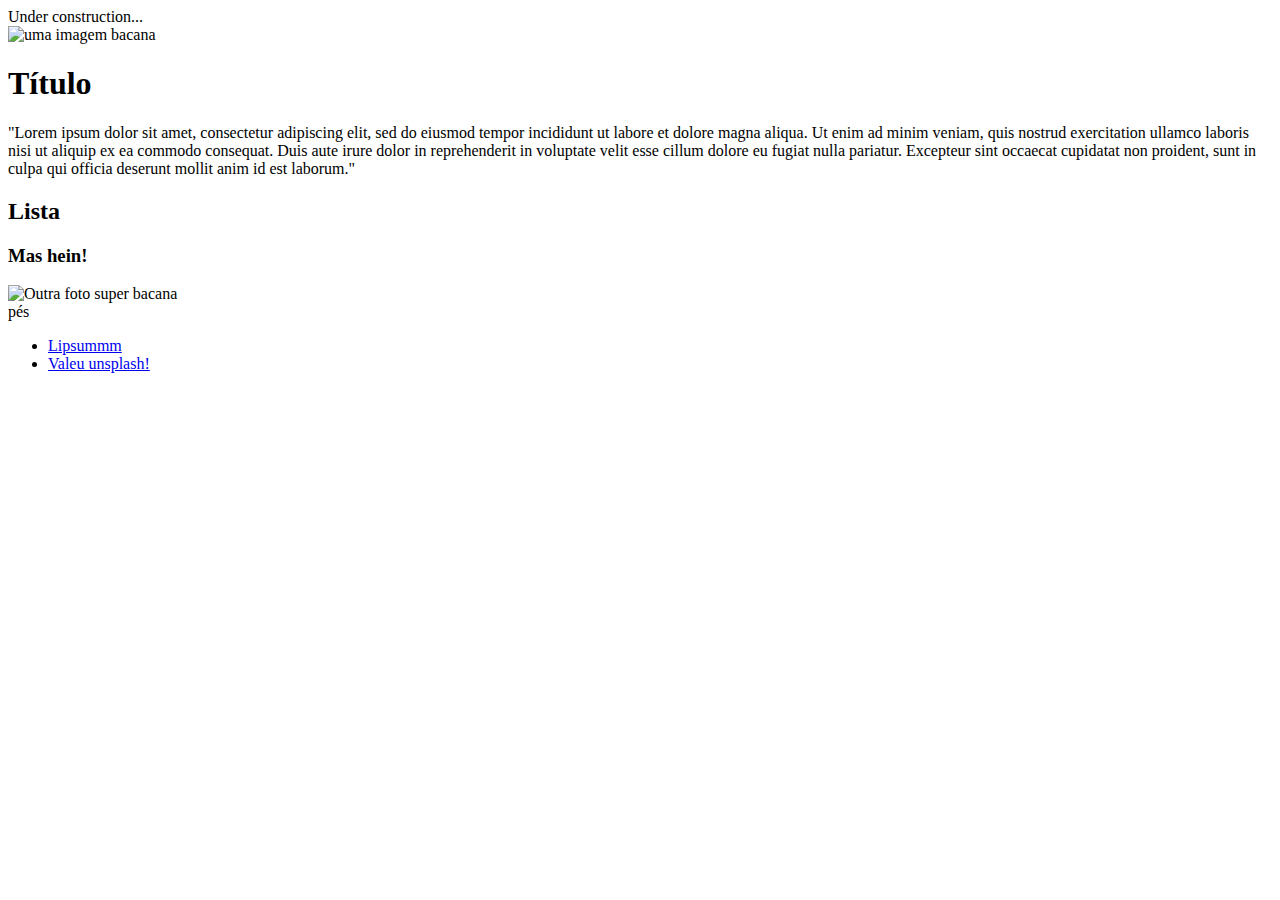
==== introducao-html-css/index.html @ 97ca02aa "Add index.html" ====
<!DOCTYPE html>
<html>
<head>
    <meta charset="utf-8">
    <title>Primeira aula de introdução de HTML e CSS</title>
</head>
<body>
    Under construction...

    <header>
        <img src="https://images.unsplash.com/photo-1614787635162-d96af1980854?ixid=MnwxMjA3fDB8MHx0b3BpYy1mZWVkfDQ3fDZzTVZqVExTa2VRfHxlbnwwfHx8fA%3D%3D&ixlib=rb-1.2.1&auto=format&fit=crop&w=500&q=60" alt="uma imagem bacana">
        <h1>Título</h1>
    </header>

    <p>
        "Lorem ipsum dolor sit amet, consectetur adipiscing elit, sed do eiusmod tempor incididunt ut labore et dolore magna aliqua. 
        Ut enim ad minim veniam, quis nostrud exercitation ullamco laboris nisi ut aliquip ex ea commodo consequat. Duis aute irure dolor in reprehenderit 
        in voluptate velit esse cillum dolore eu fugiat nulla pariatur. Excepteur sint occaecat cupidatat non proident, sunt in culpa qui officia deserunt 
        mollit anim id est laborum."
    </p>
    <section><header><h2>Lista</h2></header></section>

    <article>
        <header>
            <h3>Mas hein!</h3>

            <img src="https://images.unsplash.com/photo-1635082741452-d55ca965cb89?ixid=MnwxMjA3fDB8MHx0b3BpYy1mZWVkfDU1fDZzTVZqVExTa2VRfHxlbnwwfHx8fA%3D%3D&ixlib=rb-1.2.1&auto=format&fit=crop&w=500&q=60" alt="Outra foto super bacana">
        </header>
    </article>
    <footer>pés
        <ul>
        <li><a href="https://lipsum.com/" target="_blank">Lipsummm</a></li>
        <li><a href="https://unsplash.com/t/nature" target="_blank">Valeu unsplash!</a></li>
        </ul>
    </footer>
</body>
</html>
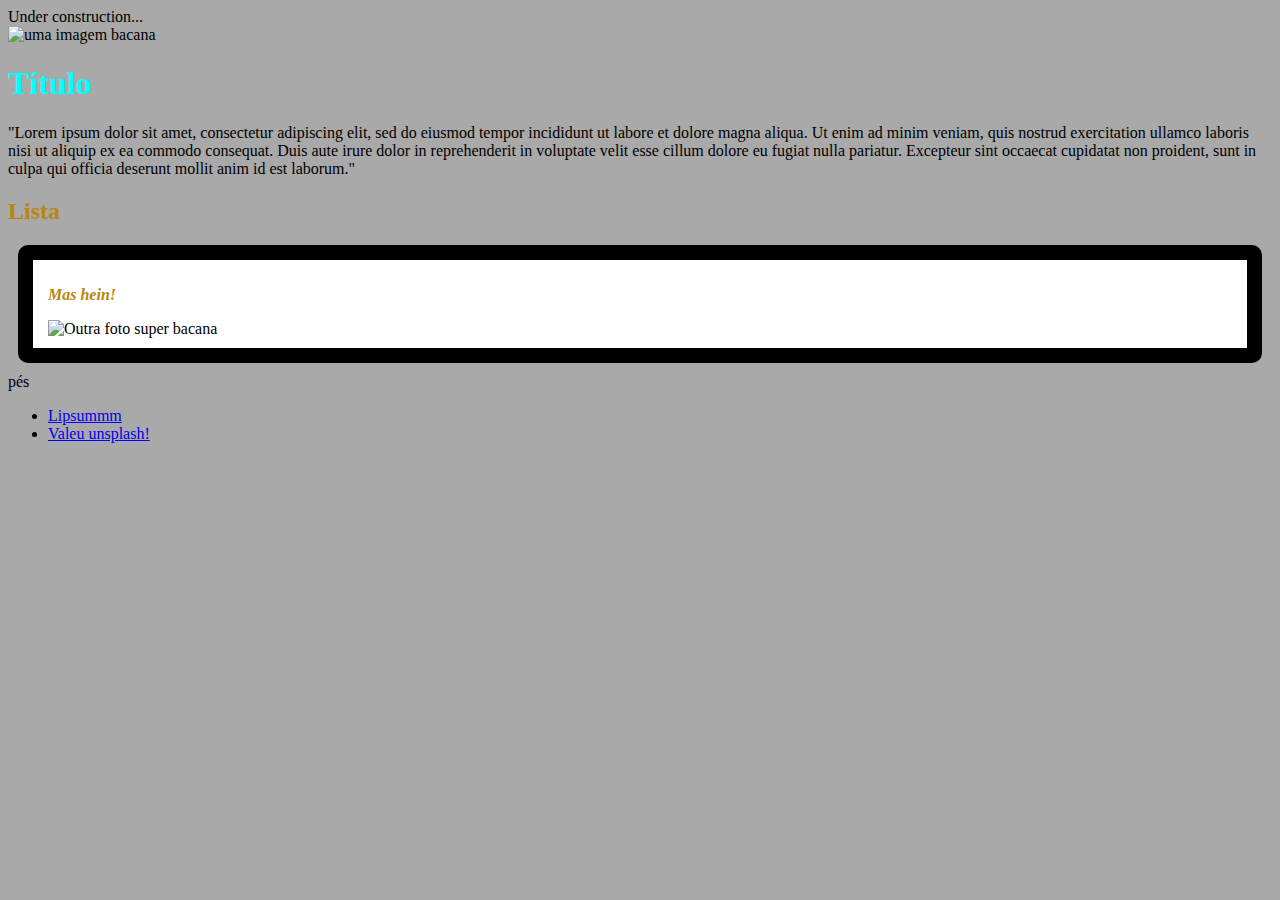
==== commit 40d84648: "conclusão da aula de html e css" ====
--- a/introducao-html-css/index.html
+++ b/introducao-html-css/index.html
@@ -3,13 +3,15 @@
 <head>
     <meta charset="utf-8">
     <title>Primeira aula de introdução de HTML e CSS</title>
+    <link rel="stylesheet" href="style.css">
+    <style> #h1 {color: aqua;}</style>
 </head>
 <body>
     Under construction...
 
     <header>
         <img src="https://images.unsplash.com/photo-1614787635162-d96af1980854?ixid=MnwxMjA3fDB8MHx0b3BpYy1mZWVkfDQ3fDZzTVZqVExTa2VRfHxlbnwwfHx8fA%3D%3D&ixlib=rb-1.2.1&auto=format&fit=crop&w=500&q=60" alt="uma imagem bacana">
-        <h1>Título</h1>
+        <h1 id="h1">Título</h1>
     </header>
 
     <p>
@@ -18,11 +20,11 @@
         in voluptate velit esse cillum dolore eu fugiat nulla pariatur. Excepteur sint occaecat cupidatat non proident, sunt in culpa qui officia deserunt 
         mollit anim id est laborum."
     </p>
-    <section><header><h2>Lista</h2></header></section>
+    <section><header><h2 class="h2">Lista</h2></header></section>
 
-    <article>
+    <article class="article">
         <header>
-            <h3>Mas hein!</h3>
+            <h3 class="h3">Mas hein!</h3>
 
             <img src="https://images.unsplash.com/photo-1635082741452-d55ca965cb89?ixid=MnwxMjA3fDB8MHx0b3BpYy1mZWVkfDU1fDZzTVZqVExTa2VRfHxlbnwwfHx8fA%3D%3D&ixlib=rb-1.2.1&auto=format&fit=crop&w=500&q=60" alt="Outra foto super bacana">
         </header>
--- a/introducao-html-css/style.css
+++ b/introducao-html-css/style.css
@@ -0,0 +1,24 @@
+body {
+    background:darkgray;
+}
+
+#h1, .h2, .h3 {
+    color: darkgoldenrod;
+}
+
+.h3 {
+    font-size: 16px;
+    font-style: italic;
+}
+
+.article {
+    background: white;
+    padding: 10px 15px;
+    border: 15px solid black;
+    border-radius: 10px;
+    margin: 10px;
+    max-width: 1980px;
+}
+.article img {
+    max-width: 1980px;
+}